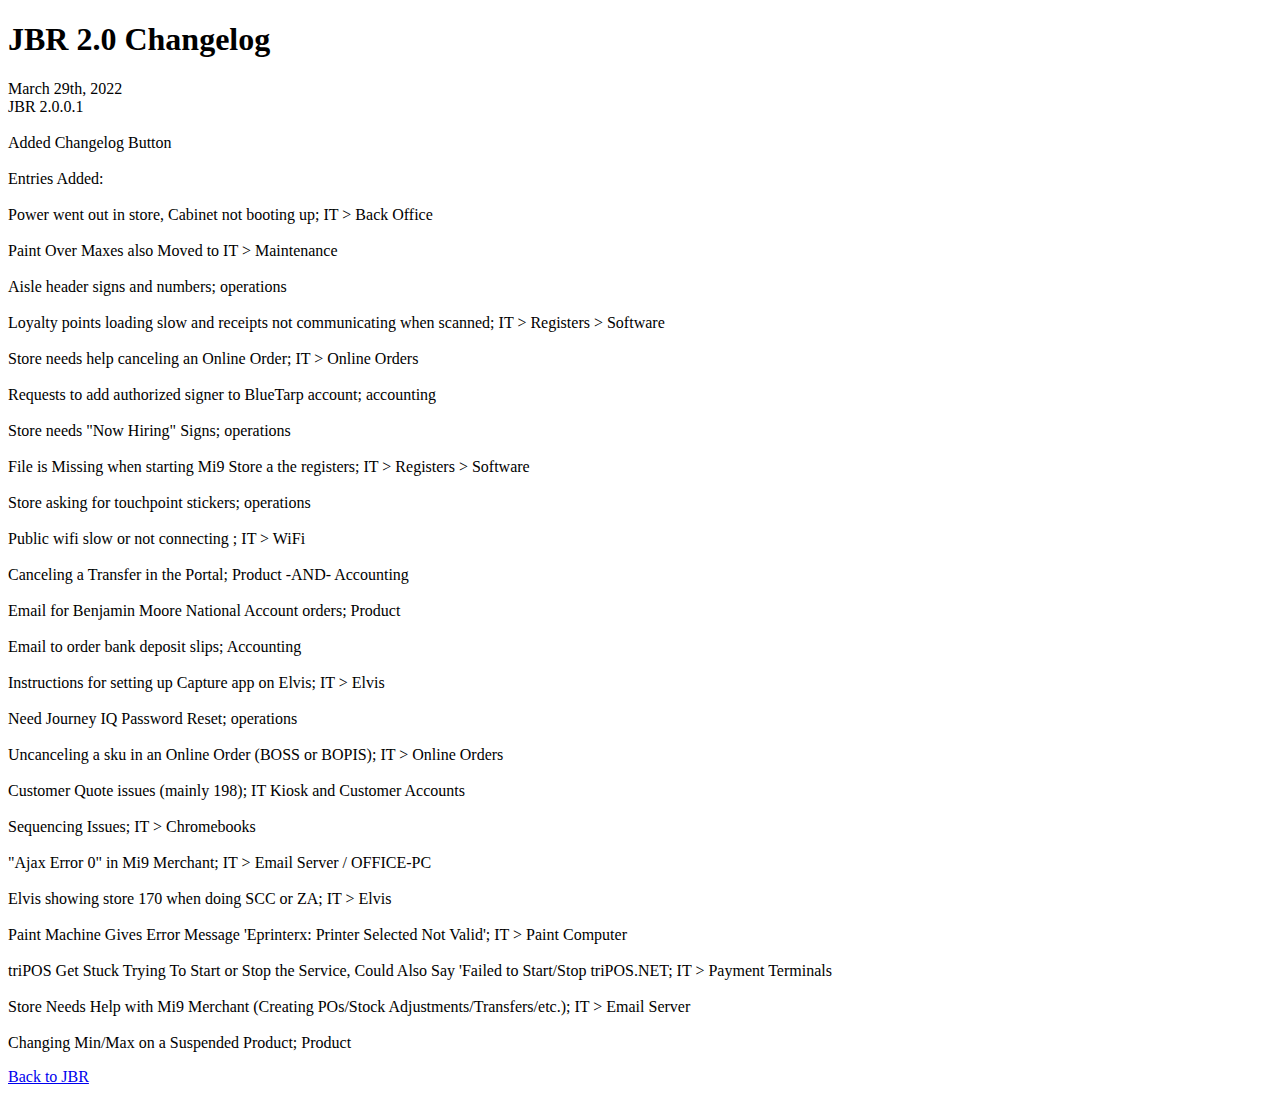
==== changelog.html @ 45891f97 "JBR 2.0.0.2" ====
<!DOCTYPE html>
<html lang="en">
    <div class="changelog">
        <h1>
            JBR 2.0 Changelog
        </h1>

        <p>
            March 29th, 2022
            <br>
            JBR 2.0.0.1
            <br>
            <br>
            Added Changelog Button 
            <br>
            <br>
            Entries Added:
            <br>
            <br>
            Power went out in store, Cabinet not booting up; IT > Back Office
            <br>
            <br>
            Paint Over Maxes also Moved to IT > Maintenance
            <br>
            <br>
            Aisle header signs and numbers; operations
            <br>
            <br>
            Loyalty points loading slow and receipts not communicating when scanned; IT > Registers > Software
            <br>
            <br>
            Store needs help canceling an Online Order; IT > Online Orders
            <br>
            <br>
            Requests to add authorized signer to BlueTarp account; accounting
            <br>
            <br>
            Store needs "Now Hiring" Signs; operations
            <br>
            <br>
            File is Missing when starting Mi9 Store a the registers; IT > Registers > Software
            <br>
            <br>
            Store asking for touchpoint stickers; operations
            <br>
            <br>
            Public wifi slow or not connecting ; IT > WiFi
            <br>
            <br>
            Canceling a Transfer in the Portal; Product -AND- Accounting
            <br>
            <br>
            Email for Benjamin Moore National Account orders; Product
            <br>
            <br>
            Email to order bank deposit slips; Accounting
            <br>
            <br>
            Instructions for setting up Capture app on Elvis; IT > Elvis
            <br>
            <br>
            Need Journey IQ Password Reset; operations
            <br>
            <br>
            Uncanceling a sku in an Online Order (BOSS or BOPIS); IT > Online Orders
            <br>
            <br>
            Customer Quote issues (mainly 198); IT Kiosk and Customer Accounts
            <br>
            <br> 
            Sequencing Issues; IT > Chromebooks
            <br>
            <br>
            "Ajax Error 0" in Mi9 Merchant; IT > Email Server / OFFICE-PC
            <br>
            <br>
            Elvis showing store 170 when doing SCC or ZA; IT > Elvis
            <br>
            <br>
            Paint Machine Gives Error Message 'Eprinterx: Printer Selected Not Valid'; IT > Paint Computer
            <br>
            <br>
            triPOS Get Stuck Trying To Start or Stop the Service, Could Also Say 'Failed to Start/Stop triPOS.NET; IT > Payment Terminals
            <br>
            <br>
            Store Needs Help with Mi9 Merchant (Creating POs/Stock Adjustments/Transfers/etc.); IT > Email Server
            <br>
            <br>
            Changing Min/Max on a Suspended Product; Product
        </p>



    </div>
    <a href="index.html">Back to JBR</a>
</html>
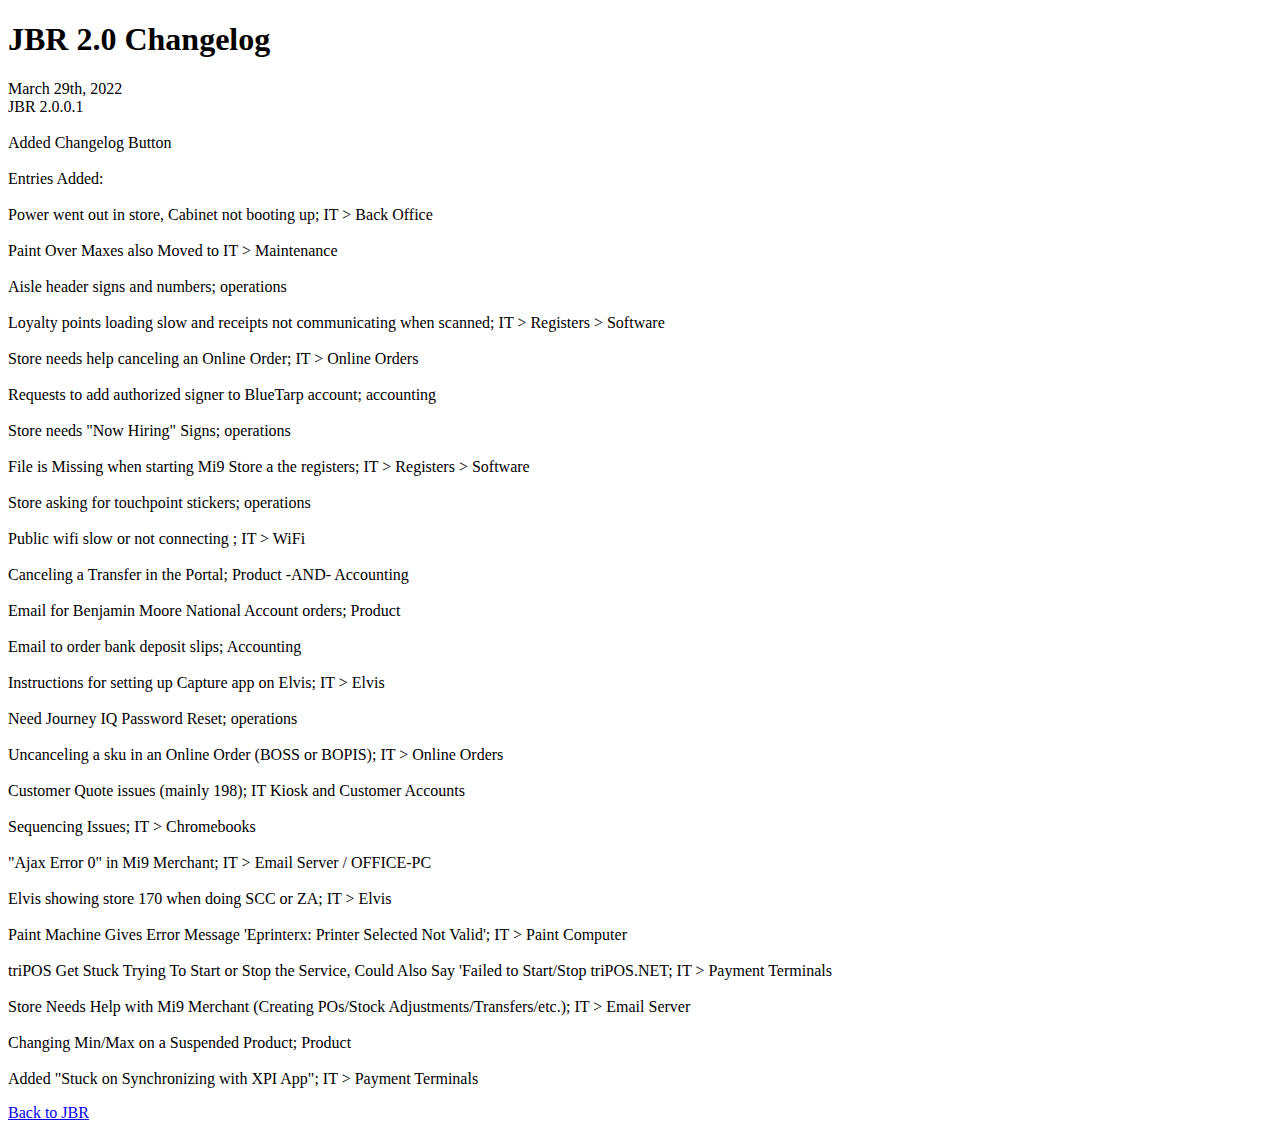
==== commit 243ca274: "JBR 2.0.0.3" ====
--- a/changelog.html
+++ b/changelog.html
@@ -87,6 +87,9 @@
             <br>
             <br>
             Changing Min/Max on a Suspended Product; Product
+            <br>
+            <br>
+            Added "Stuck on Synchronizing with XPI App"; IT > Payment Terminals
         </p>
 
 
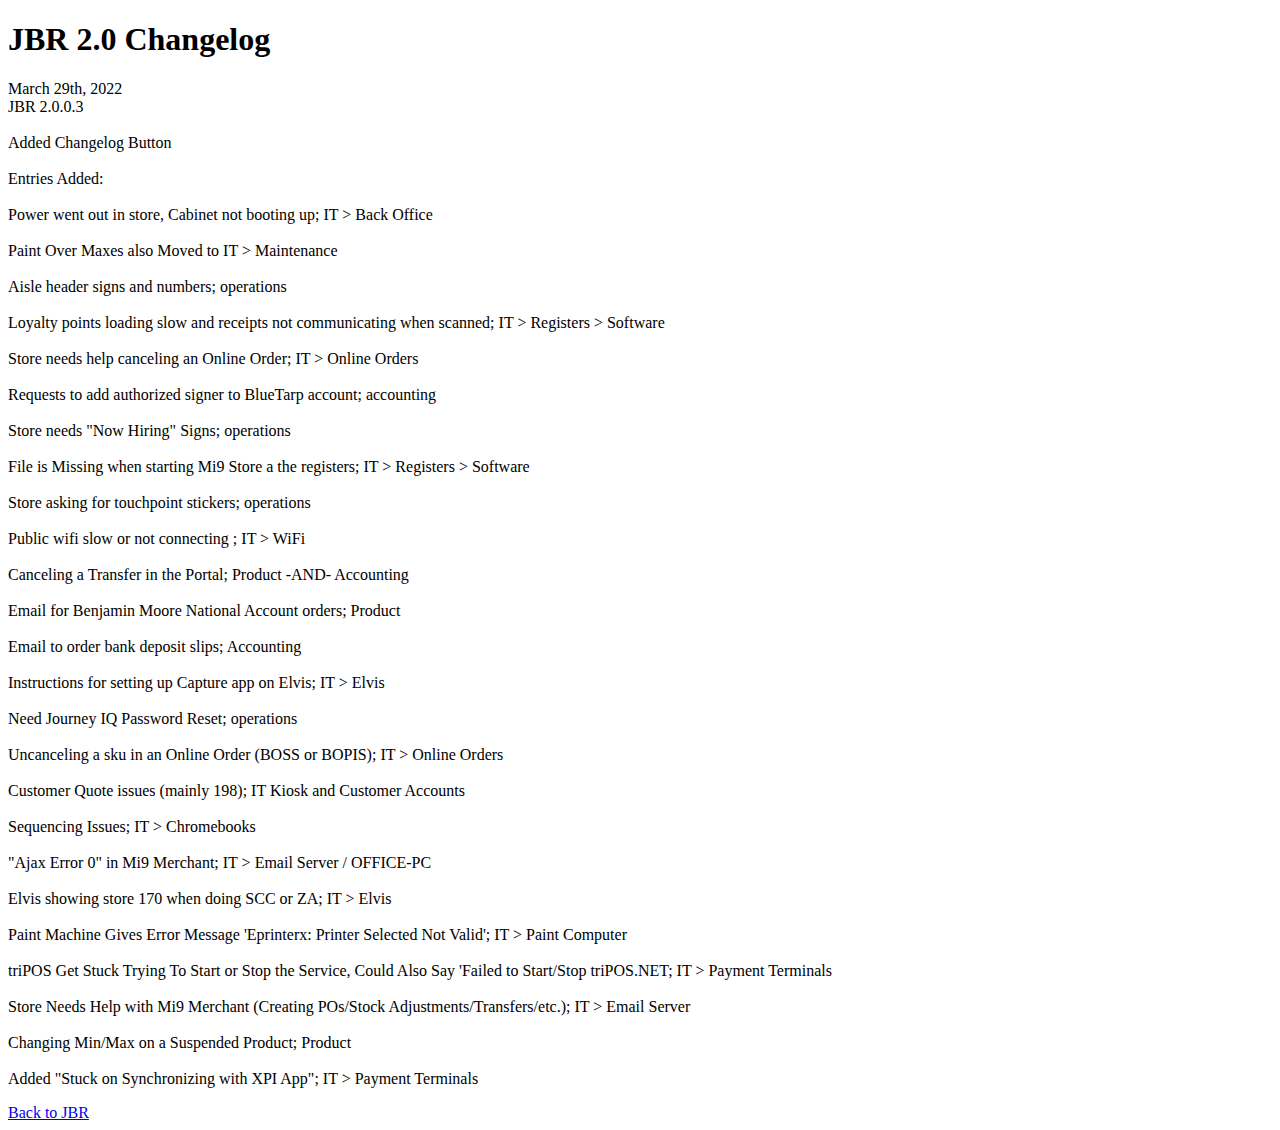
==== commit a90a6878: "Update changelog.html" ====
--- a/changelog.html
+++ b/changelog.html
@@ -8,7 +8,7 @@
         <p>
             March 29th, 2022
             <br>
-            JBR 2.0.0.1
+            JBR 2.0.0.3
             <br>
             <br>
             Added Changelog Button 
@@ -96,4 +96,4 @@
 
     </div>
     <a href="index.html">Back to JBR</a>
-</html>+</html>
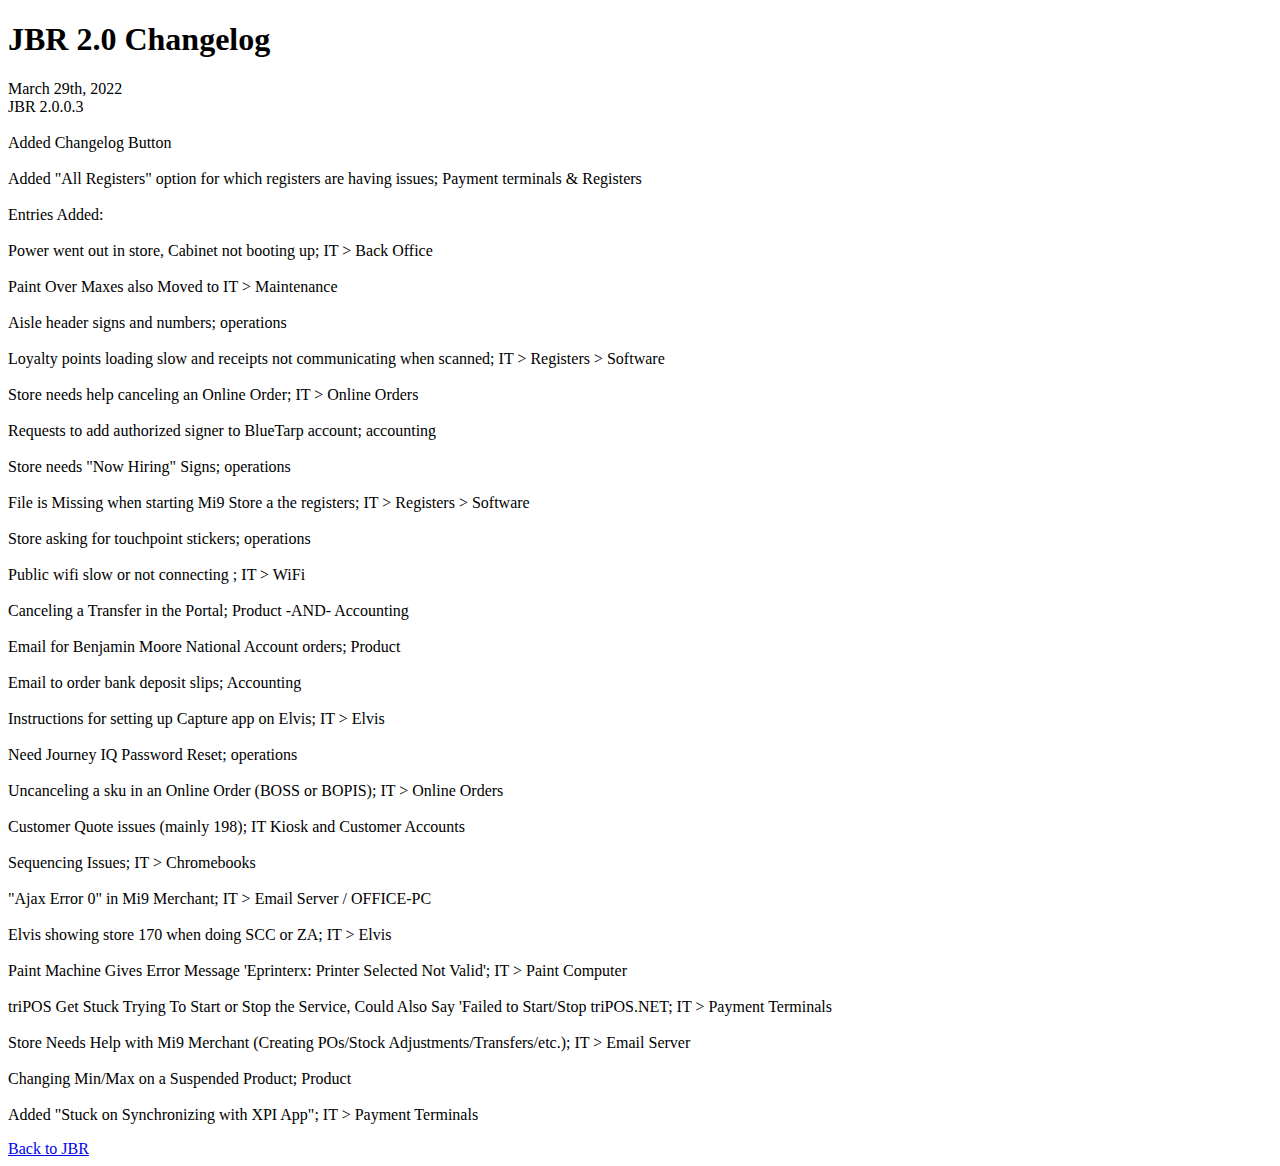
==== commit c2d3d071: "JBR 2.0.0.3.3" ====
--- a/changelog.html
+++ b/changelog.html
@@ -12,6 +12,9 @@
             <br>
             <br>
             Added Changelog Button 
+            <br>
+            <br>
+            Added "All Registers" option for which registers are having issues; Payment terminals & Registers
             <br>
             <br>
             Entries Added:
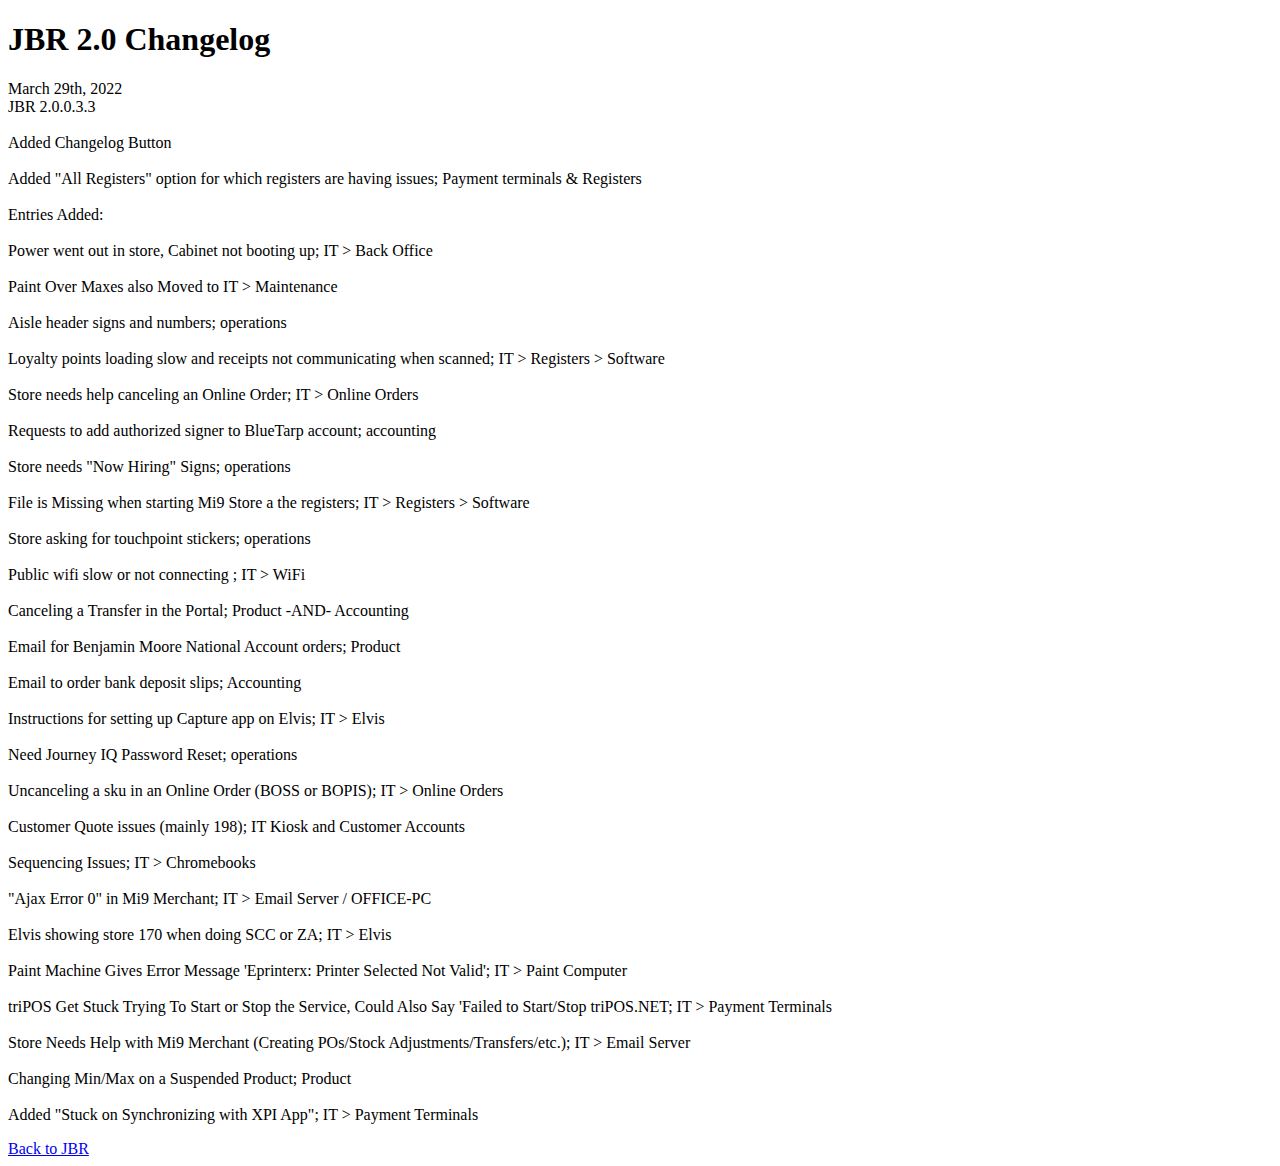
==== commit f9029dd8: "JBR 2.0.0.3" ====
--- a/changelog.html
+++ b/changelog.html
@@ -8,7 +8,7 @@
         <p>
             March 29th, 2022
             <br>
-            JBR 2.0.0.3
+            JBR 2.0.0.3.3
             <br>
             <br>
             Added Changelog Button 
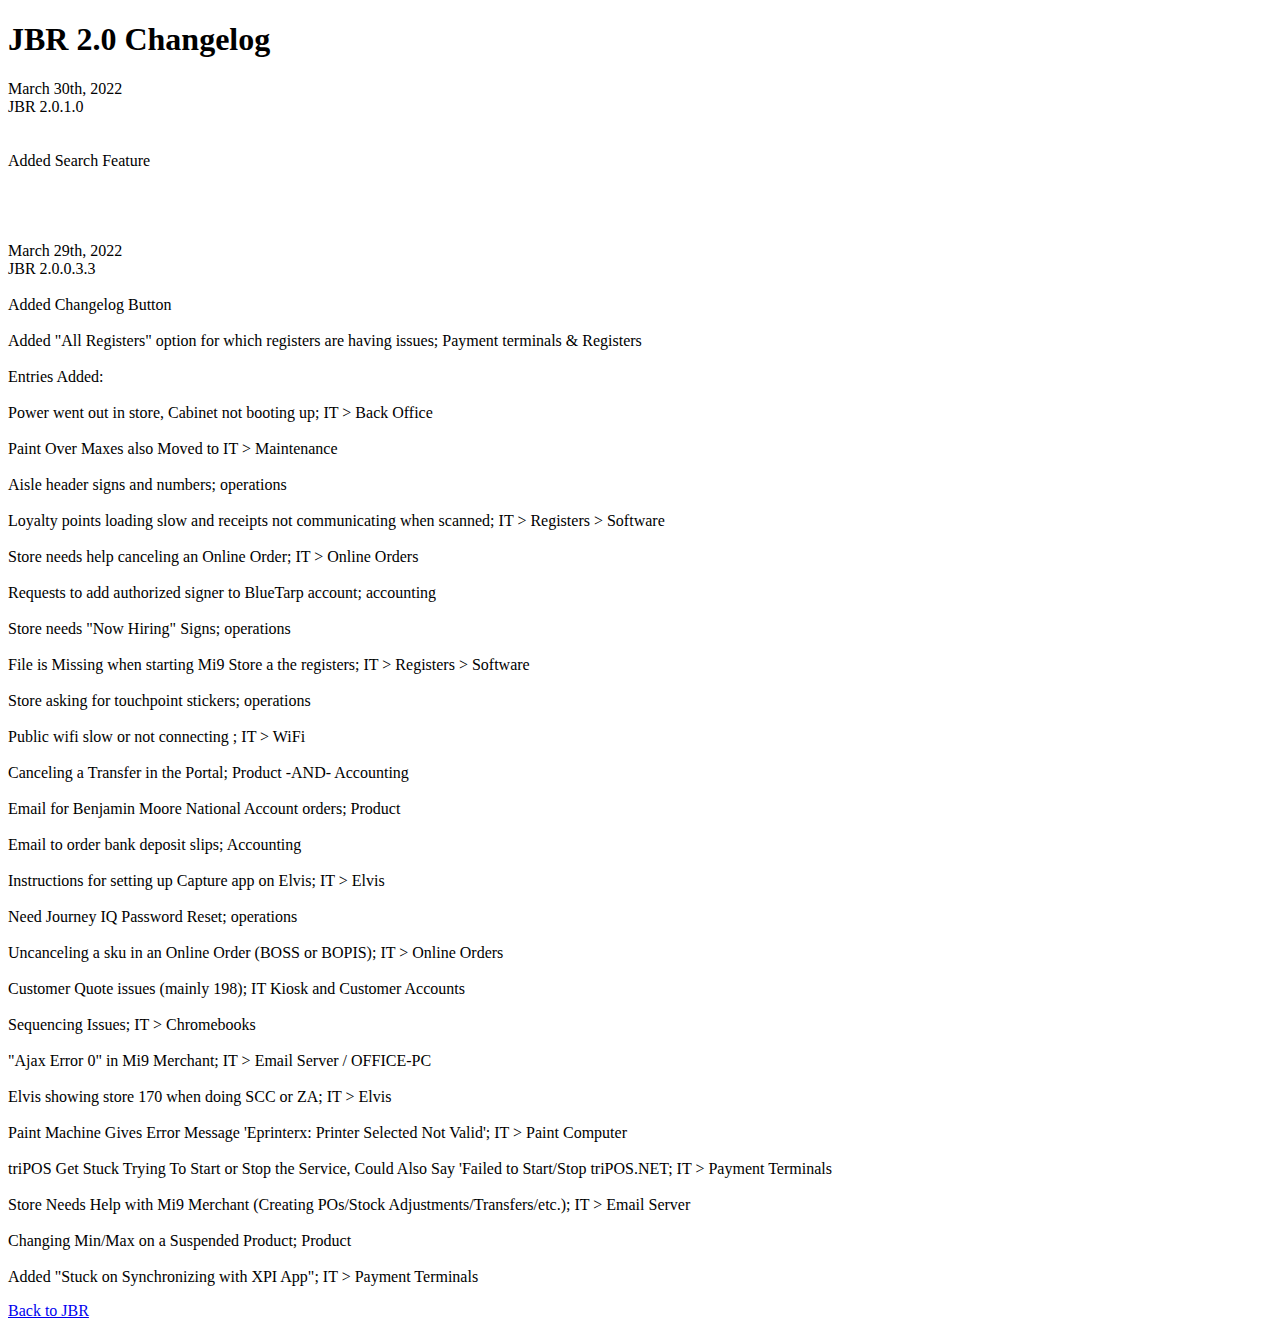
==== commit e5f0e504: "JBR 2.0.1.1" ====
--- a/changelog.html
+++ b/changelog.html
@@ -5,7 +5,21 @@
             JBR 2.0 Changelog
         </h1>
 
+
+
         <p>
+            March 30th, 2022
+            <br>
+            JBR 2.0.1.0
+            <br>
+            <br>
+            <br>
+            Added Search Feature
+            <br>
+            <br>
+            <br>
+            <br>
+            <br>
             March 29th, 2022
             <br>
             JBR 2.0.0.3.3
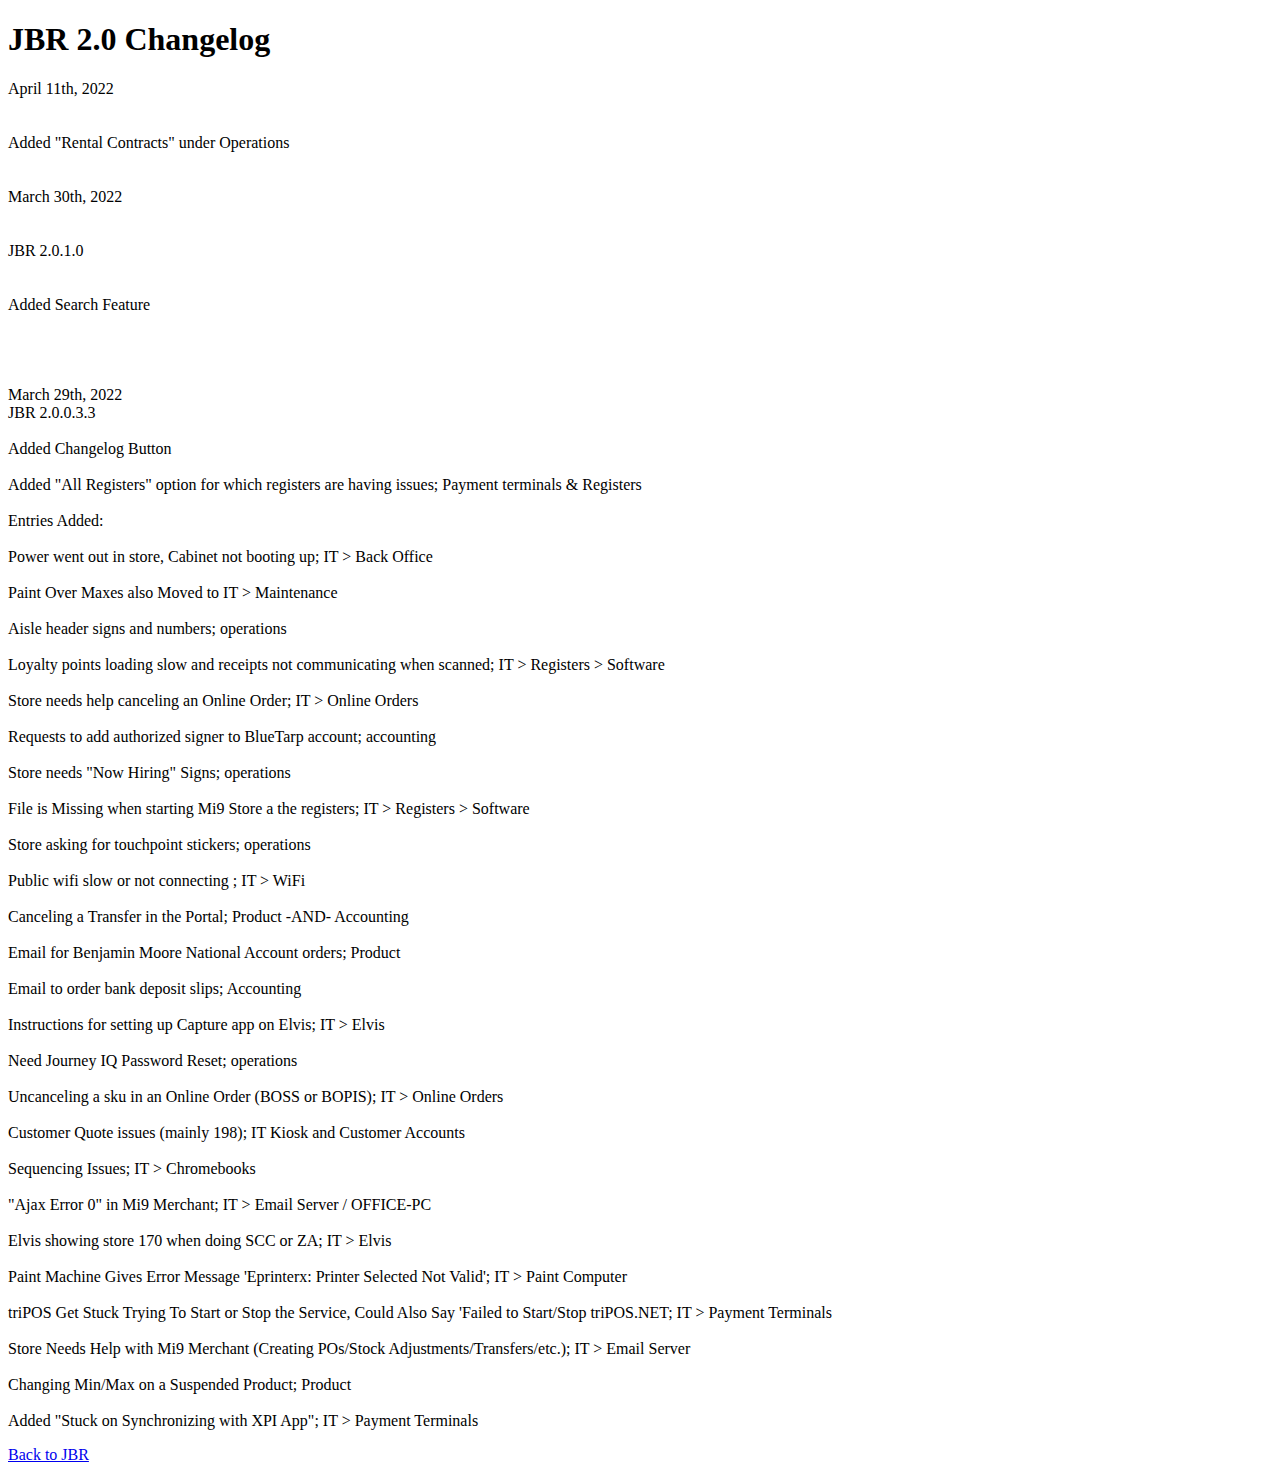
==== commit 90681660: "JBR 2.0.1.1" ====
--- a/changelog.html
+++ b/changelog.html
@@ -8,7 +8,17 @@
 
 
         <p>
+            April 11th, 2022
+            <br>
+            <br>
+            <br>
+            Added "Rental Contracts" under Operations
+            <br>
+            <br>
+            <br>
             March 30th, 2022
+            <br>
+            <br>
             <br>
             JBR 2.0.1.0
             <br>
